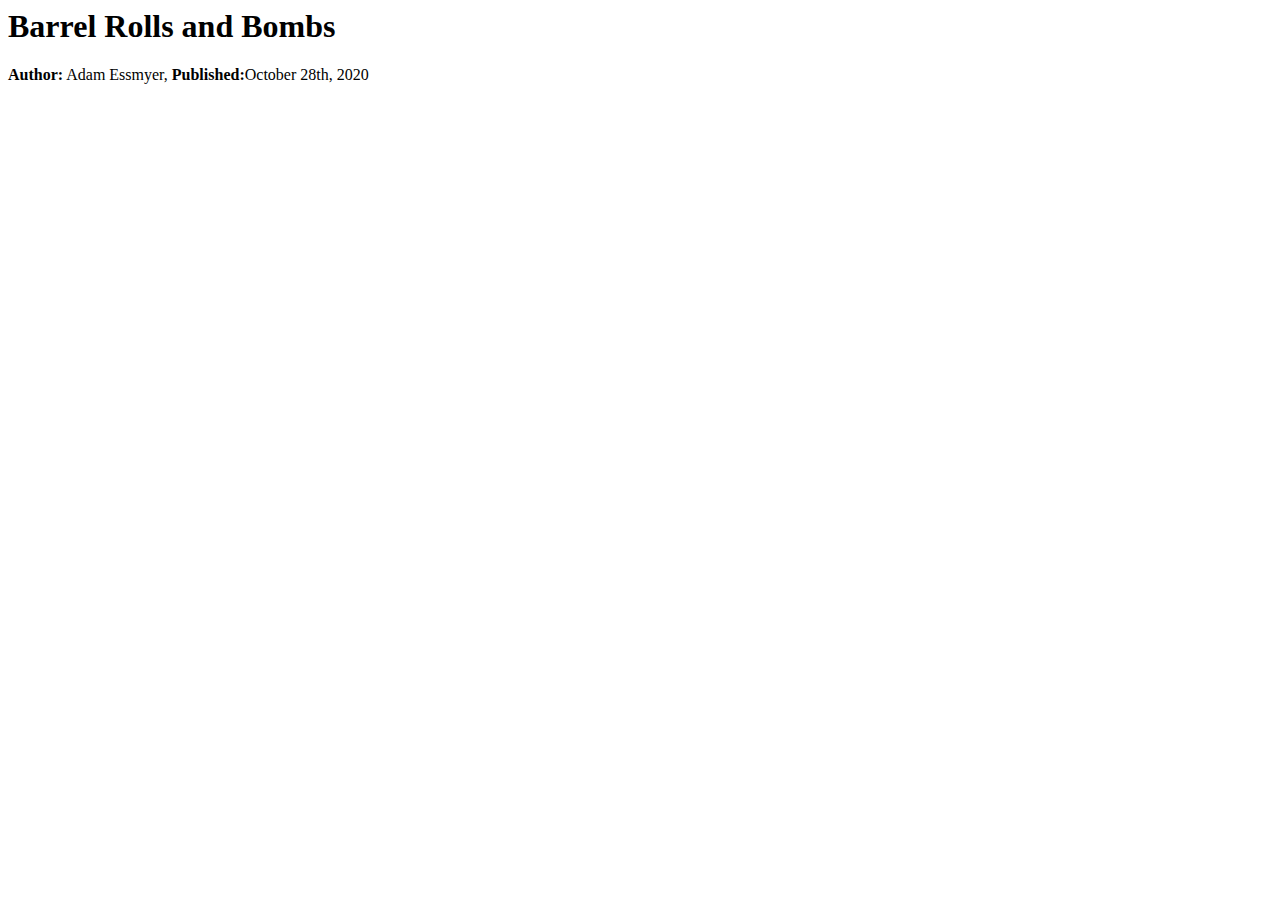
==== package/package/exercise-1/Articles.html @ 8eef29f8 "started build of article page" ====
<html>
    <head>
        <title>Barrel Rolls and Bombs</title>
        <style type="text/css"></style>
    </head>
    <body>
        <article>
            <h1>Barrel Rolls and Bombs</h1>
            <p><strong>Author:</strong> Adam Essmyer, <strong>Published:</strong>October 28th, 2020</p>
        </article>
    </body>
</html>
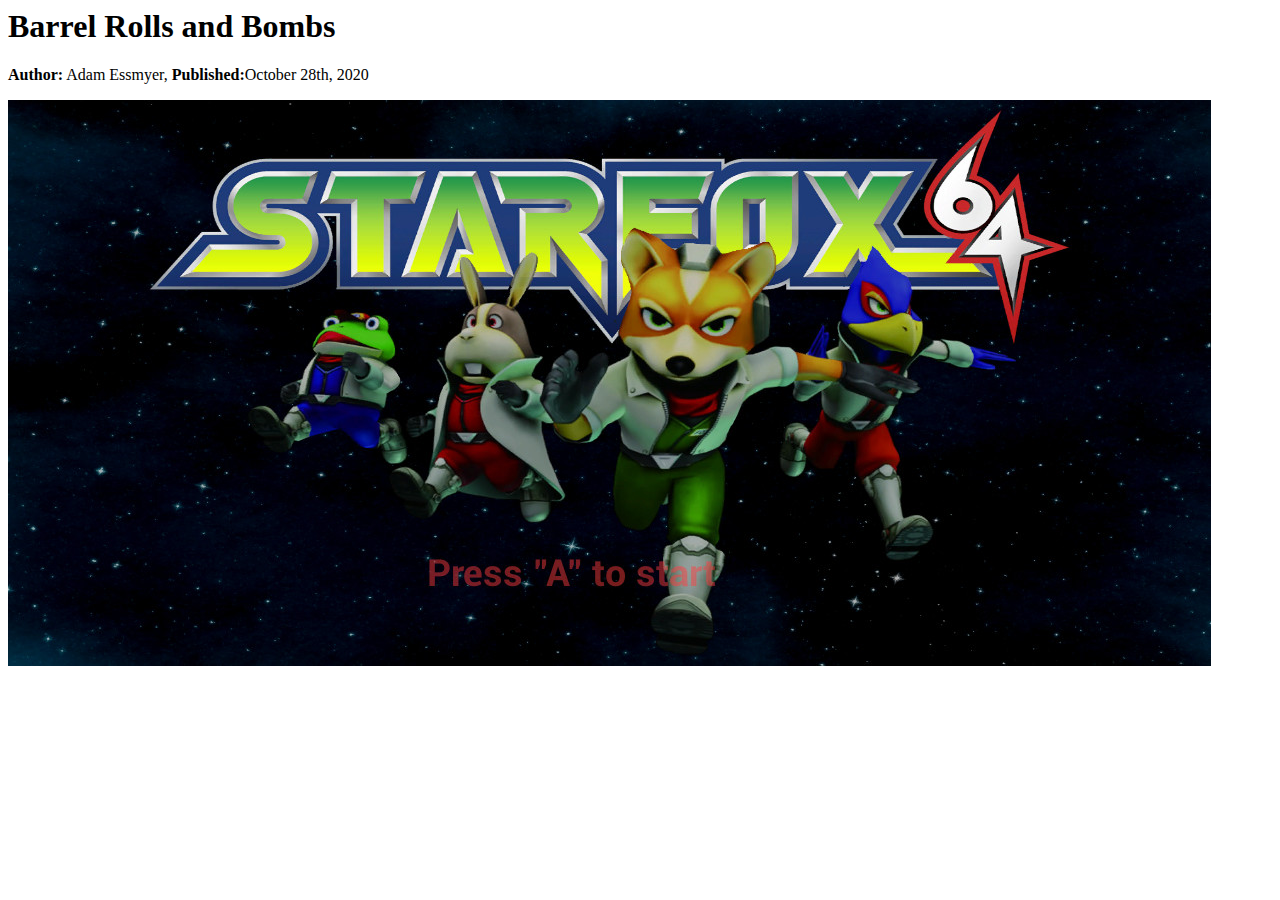
==== commit 83825785: "added image for article" ====
--- a/package/package/exercise-1/Articles.html
+++ b/package/package/exercise-1/Articles.html
@@ -7,6 +7,10 @@
         <article>
             <h1>Barrel Rolls and Bombs</h1>
             <p><strong>Author:</strong> Adam Essmyer, <strong>Published:</strong>October 28th, 2020</p>
+
+            <div>
+                <img src="img/starfox64.jpg">
+            </div>
         </article>
     </body>
 </html>